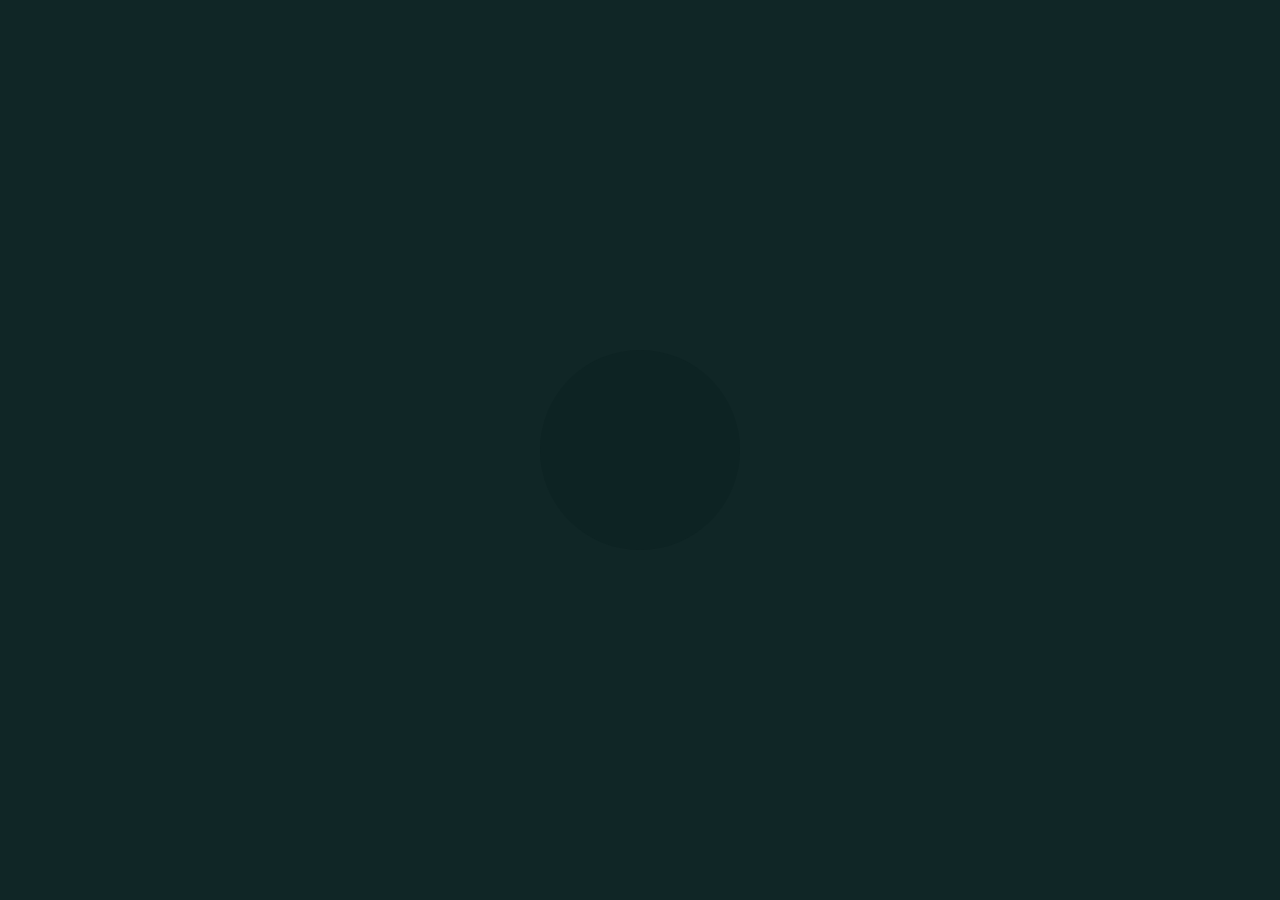
==== AnimationEffects/index.html @ c4305ce4 "agrego algunas practicas con gradient para entender mejor" ====
<!DOCTYPE html>
<html lang="en">
<head>
    <meta charset="UTF-8">
    <meta http-equiv="X-UA-Compatible" content="IE=edge">
    <meta name="viewport" content="width=device-width, initial-scale=1.0">
    <link rel="stylesheet" type="text/css" media="all" href="styles.css">
    <title>Animation Effects</title>
</head>
<body>
    <div class="container">
        <div class="loader">
            <span></span>
        </div>
    </div>
</body>
</html>
---- AnimationEffects/styles.css ----
*{
    margin: 0;
    padding: 0;
    box-sizing: border-box;
}
:root{
    --main-background: #102626;
    --secondary-background: #0d2323;
}
body{
    display: flex;
    justify-content: center;
    align-items: center;
    min-height: 100vh;
    background: var(--main-background);
}
.container{
    position: relative;
    display: flex;
    justify-content: center;
    align-items: center;
    width: 100%;
}
.container .loader{
    position: relative;
    width: 200px;
    height: 200px;
    border-radius: 50%;
    background: var(--secondary-background);
}
.container .loader ::before{
    content: "";
    position: absolute;
    top: 0;
    left: 0;
    width: 50%;
    height: 100%;
    background: linear-gradient(to top, transparent, rgba(0, 255, 249, 0));
}
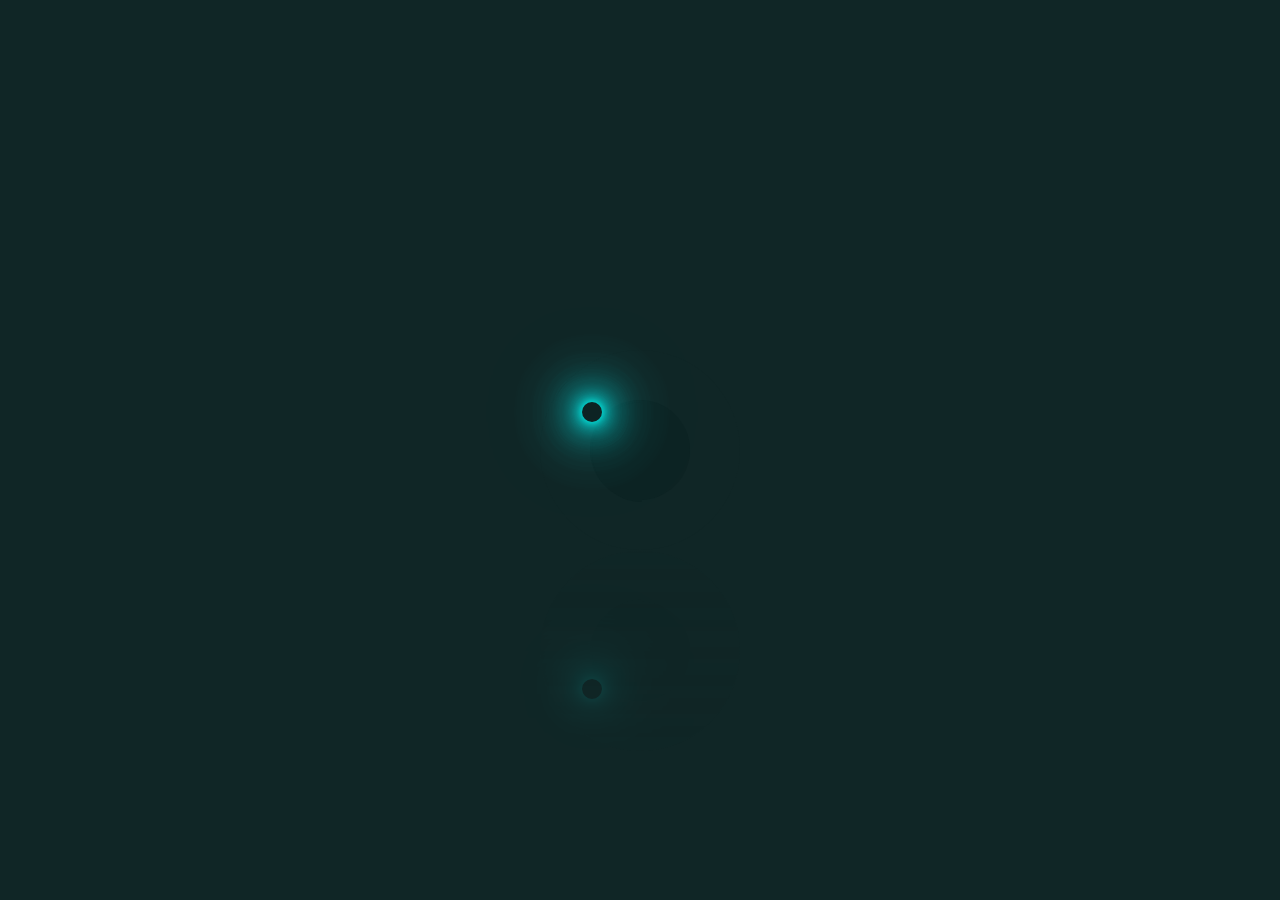
==== commit 607cf65a: "orbital completo" ====
--- a/AnimationEffects/index.html
+++ b/AnimationEffects/index.html
@@ -10,7 +10,7 @@
 <body>
     <div class="container">
         <div class="loader">
-            <span></span>
+            <span class="span"></span>
         </div>
     </div>
 </body>
--- a/AnimationEffects/styles.css
+++ b/AnimationEffects/styles.css
@@ -6,6 +6,7 @@
 :root{
     --main-background: #102626;
     --secondary-background: #0d2323;
+    --main-light: #00fff9;
 }
 body{
     display: flex;
@@ -16,17 +17,27 @@
 }
 .container{
     position: relative;
+    width: 100%;
     display: flex;
     justify-content: center;
     align-items: center;
-    width: 100%;
+    -webkit-box-reflect: below 1px linear-gradient(#0001, #0004);
 }
 .container .loader{
     position: relative;
     width: 200px;
     height: 200px;
     border-radius: 50%;
-    background: var(--secondary-background);
+    background: var(--main-background);
+    animation: animate 2s linear infinite;
+}
+@keyframes animate{
+    0%{
+        transform: rotate(0deg);
+    }
+    100%{
+        transform: rotate(360deg);
+    }
 }
 .container .loader ::before{
     content: "";
@@ -35,5 +46,59 @@
     left: 0;
     width: 50%;
     height: 100%;
-    background: linear-gradient(to top, transparent, rgba(0, 255, 249, 0));
+    background: linear-gradient(to top, transparent, rgba(0, 255, 249, 0.4));
+    background-size: 100px 180px;
+    background-repeat: no-repeat;
+    border-top-left-radius: 100px;
+    border-bottom-left-radius: 100px;
+}
+.container .loader ::after{
+    content: "";
+    position: absolute;
+    top: 0;
+    left: 50%;
+    transform: translateX(-50%);
+    width: 20px;
+    height: 20px;
+    background: var(--main-light);
+    border-radius: 50%;
+    z-index: 10;
+    box-shadow: 0 0 10px var(--main-light),
+                0 0 20px var(--main-light),
+                0 0 30px var(--main-light),
+                0 0 40px var(--main-light),
+                0 0 50px var(--main-light),
+                0 0 60px var(--main-light),
+                0 0 70px var(--main-light),
+                0 0 80px var(--main-light),
+                0 0 90px var(--main-light),
+                0 0 100px var(--main-light);
+}
+.container .loader span{
+    position: absolute;
+    top: 50px;
+    left: 50px;
+    right: 50px;
+    bottom: 50px;
+    background: var(--secondary-background);
+    border-radius: 50%;
+}
+.container .loader span::after{
+    content: "";
+    position: absolute;
+    top: 2px;
+    left: 2px;
+    right: 2px;
+    bottom: 2px;
+    background: var(--secondary-background);
+}
+
+.container .loader span::before{
+    content: "";
+    position: absolute;
+    top: 2px;
+    left: 2px;
+    right: 2px;
+    bottom: 2px;
+    background: var(--secondary-background);
 }